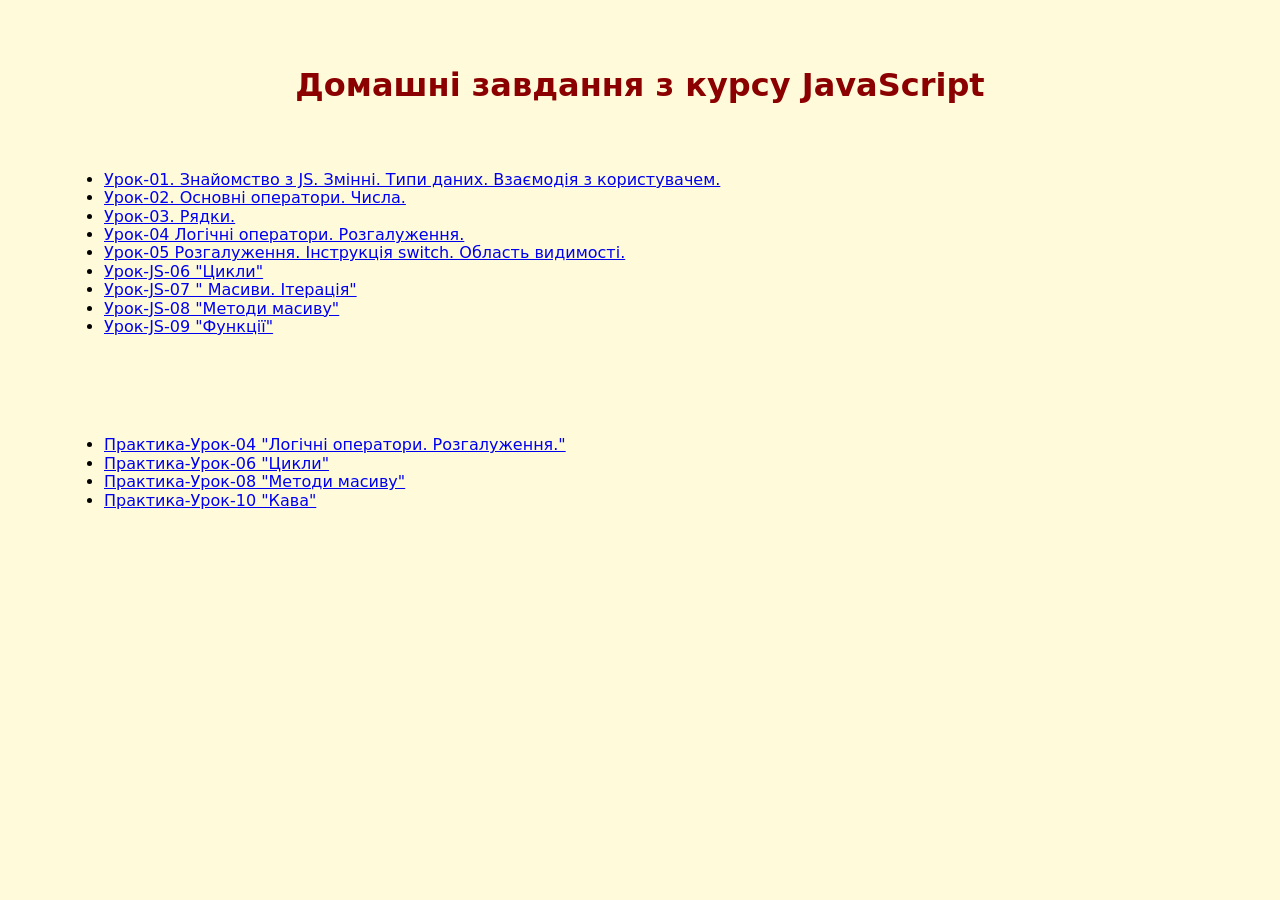
==== index.html @ cf1c9dcf "hw-js4" ====
<!DOCTYPE html>
<html lang="en">

<head>
    <meta charset="UTF-8">
    <meta name="viewport" content="width=device-width, initial-scale=1.0">
    <!--!  заголовок сторінки -->
    <title>Homework JavaScript</title>

    <!--! завантаження зображення до заголовку сторінки -->
    <link href="https://img.icons8.com/fluency/16/javascript.png" type="image/x-icon" rel="shortcut icon">

    <!--! завантаження нормалізатора modern-normalize -->
    <link rel="stylesheet"
        href="https://cdnjs.cloudflare.com/ajax/libs/modern-normalize/1.0.0/modern-normalize.min.css" />

    <!--! завантаження шрифтів: 'Roboto' 400, 700 -->
    <!-- <link rel="preconnect" href="https://fonts.googleapis.com">
    <link rel="preconnect" href="https://fonts.gstatic.com" crossorigin>
    <link href="https://fonts.googleapis.com/css2?family=Roboto:wght@400;700&display=swap" rel="stylesheet"> -->

    <!--! файл reset.css -->
    <link rel="stylesheet" href="./css/reset.css">

    <!--! зовнішній файл стилів -->
    <link rel="stylesheet" href="./css/style.css">
</head>

<body>
    <h1 class="title-main">Домашні завдання з курсу JavaScript</h1>

    <!--! Список уроків -->
    <ul class="list">
        <li>
            <a href="./lesson-1/lesson-1.html" target="_blank" rel="noreferrer noopener">
                Урок-01. Знайомство з JS. Змінні. Типи даних. Взаємодія з користувачем.
            </a>
        </li>
        <li>
            <a href="./lesson-2/lesson-2.html" target="_blank" rel="noreferrer noopener">
                Урок-02. Основні оператори. Числа.
            </a>
        </li>
        <li>
            <a href="./lesson-3/lesson-3.html" target="_blank" rel="noreferrer noopener">
                Урок-03. Рядки.
            </a>
        </li>
        <li>
            <a href="./lesson-4/lesson-4.html" target="_blank" rel="noreferrer noopener">
                Урок-04 Логічні оператори. Розгалуження.</a>
        </li>
        <li>
            <a href="./lesson-5/lesson-5.html" target="_blank" rel="noreferrer noopener">
                Урок-05 Розгалуження. Інструкція switch. Область видимості.
            </a>

        </li>
        <li>
            <a href="./lesson-6/lesson-6.html" target="_blank" rel="noreferrer noopener">
                Урок-JS-06 "Цикли"
            </a>
        </li>

        <li>
            <a href="./lesson-7/lesson-7.html" target="_blank" rel="noreferrer noopener">
                Урок-JS-07 " Масиви. Ітерація"
            </a>
        </li>

        <li>
            <a href="./lesson-8/lesson-8.html" target="_blank" rel="noreferrer noopener">
                Урок-JS-08 "Методи масиву"
            </a>
        </li>

        <li>
            <a href="./lesson-9/lesson-9.html" target="_blank" rel="noreferrer noopener">
                Урок-JS-09 "Функції"
            </a>
        </li>
        <!--? Додайте темі наступних уроків тут: -->

    </ul>

    <ul class="practice-js">
        <li>
            <a href="./practice-js/lesson-4.html" target="_blank" rel="noreferrer noopener">
                Практика-Урок-04 "Логічні оператори. Розгалуження."
            </a>
        </li>
        <li>
            <a href="./practice-js/lesson-6.html" target="_blank" rel="noreferrer noopener">
                Практика-Урок-06 "Цикли"
            </a>

        </li>
        <li>
            <a href="./practice-js/lesson-8.html" target="_blank" rel="noreferrer noopener">
                Практика-Урок-08 "Методи масиву"
            </a>

        </li>

        <li>
            <a href="./practice-js/lesson-10.html" target="_blank" rel="noreferrer noopener">
                Практика-Урок-10 "Кава"
            </a>

        </li>
    </ul>
</body>

</html>
---- css/style.css ----
/*! Додайте стилізацію ваших єлементів тут */

body {
    background-color: #fffbda;
}

.title-main {
    text-align: center;
    line-height: 4em;
    color: darkred;
}

.list {
    margin-left: 4em;;
}

.practice-js{
    margin-top: 100px;
    margin-left: 4em;
}


/* ---------------------LESSON-4-------------------- */
.form-group {
    margin-bottom: 15px;
}
.message {
    margin-top: 15px;
    font-weight: bold;
}
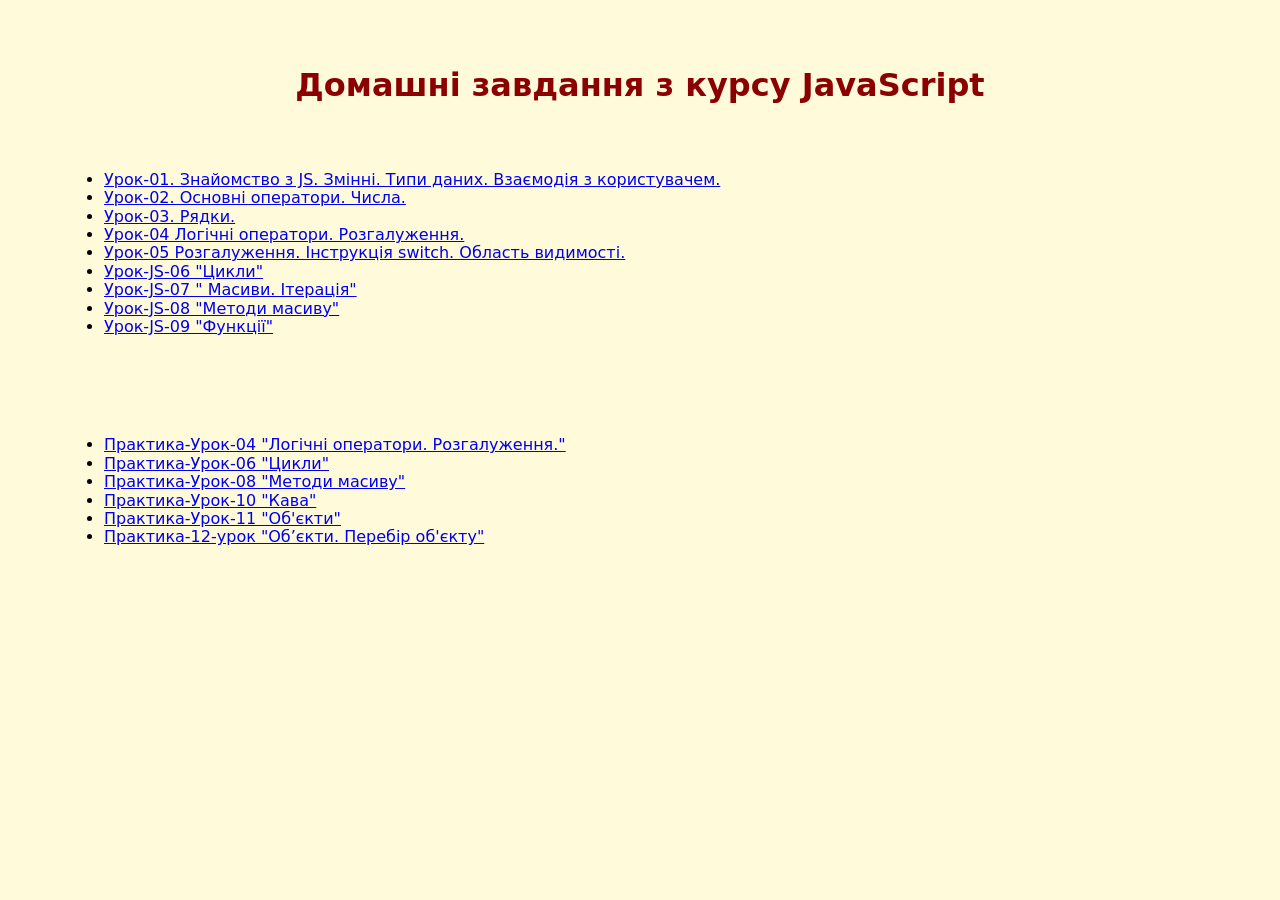
==== commit f9de3fb6: "hw-js-09" ====
--- a/index.html
+++ b/index.html
@@ -106,7 +106,16 @@
             <a href="./practice-js/lesson-10.html" target="_blank" rel="noreferrer noopener">
                 Практика-Урок-10 "Кава"
             </a>
-
+        </li>
+        <li>
+            <a href="./practice-js/lesson-11.html" target="_blank" rel="noreferrer noopener">
+                Практика-Урок-11 "Об'єкти"
+            </a>
+        </li>
+        <li>
+            <a href="./practice-js/lesson-12.html" target="_blank" rel="noreferrer noopener">
+                Практика-12-урок "Об’єкти. Перебір об'єкту"
+            </a>
         </li>
     </ul>
 </body>
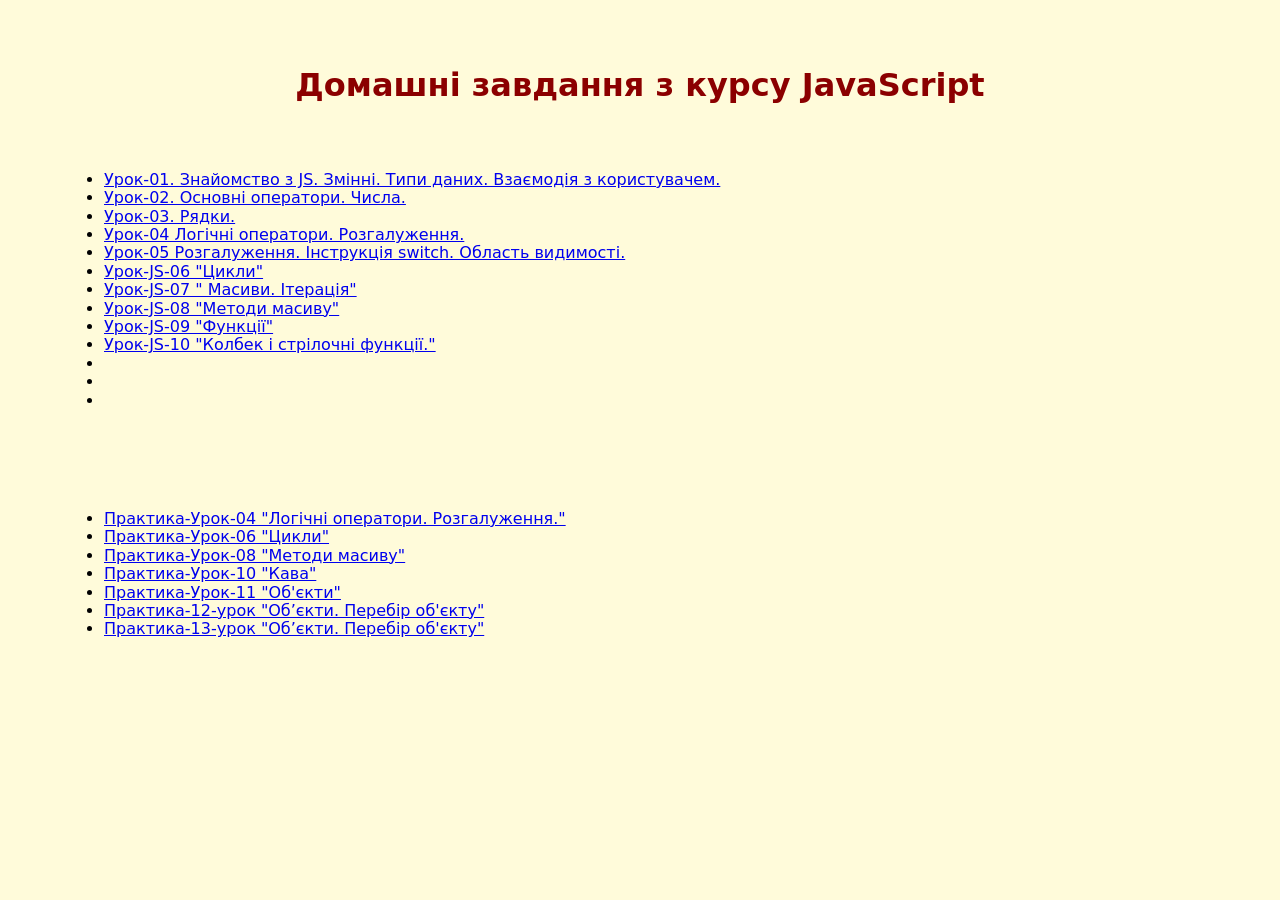
==== commit b6f6c988: "дз+" ====
--- a/index.html
+++ b/index.html
@@ -79,6 +79,30 @@
                 Урок-JS-09 "Функції"
             </a>
         </li>
+
+        <li>
+            <a href="./lesson-10/lesson-10.html" target="_blank" rel="noreferrer noopener">
+                Урок-JS-10 "Колбек і стрілочні функції."
+            </a>
+        </li>
+
+        <li>
+            <a href="lesson-11/lesson-11.html" target="_blank" rel="noreferrer noopener">
+                
+            </a>
+        </li>
+
+        <li>
+            <a href="./lesson-12/lesson-12.html" target="_blank" rel="noreferrer noopener">
+                
+            </a>
+        </li>
+
+        <li>
+            <a href="./lesson-13/lesson-13.html" target="_blank" rel="noreferrer noopener">
+                
+            </a>
+        </li>
         <!--? Додайте темі наступних уроків тут: -->
 
     </ul>
@@ -117,6 +141,11 @@
                 Практика-12-урок "Об’єкти. Перебір об'єкту"
             </a>
         </li>
+        <li>
+            <a href="./practice-js/lesson-13.html" target="_blank" rel="noreferrer noopener">
+                Практика-13-урок "Об’єкти. Перебір об'єкту"
+            </a>
+        </li>
     </ul>
 </body>
 
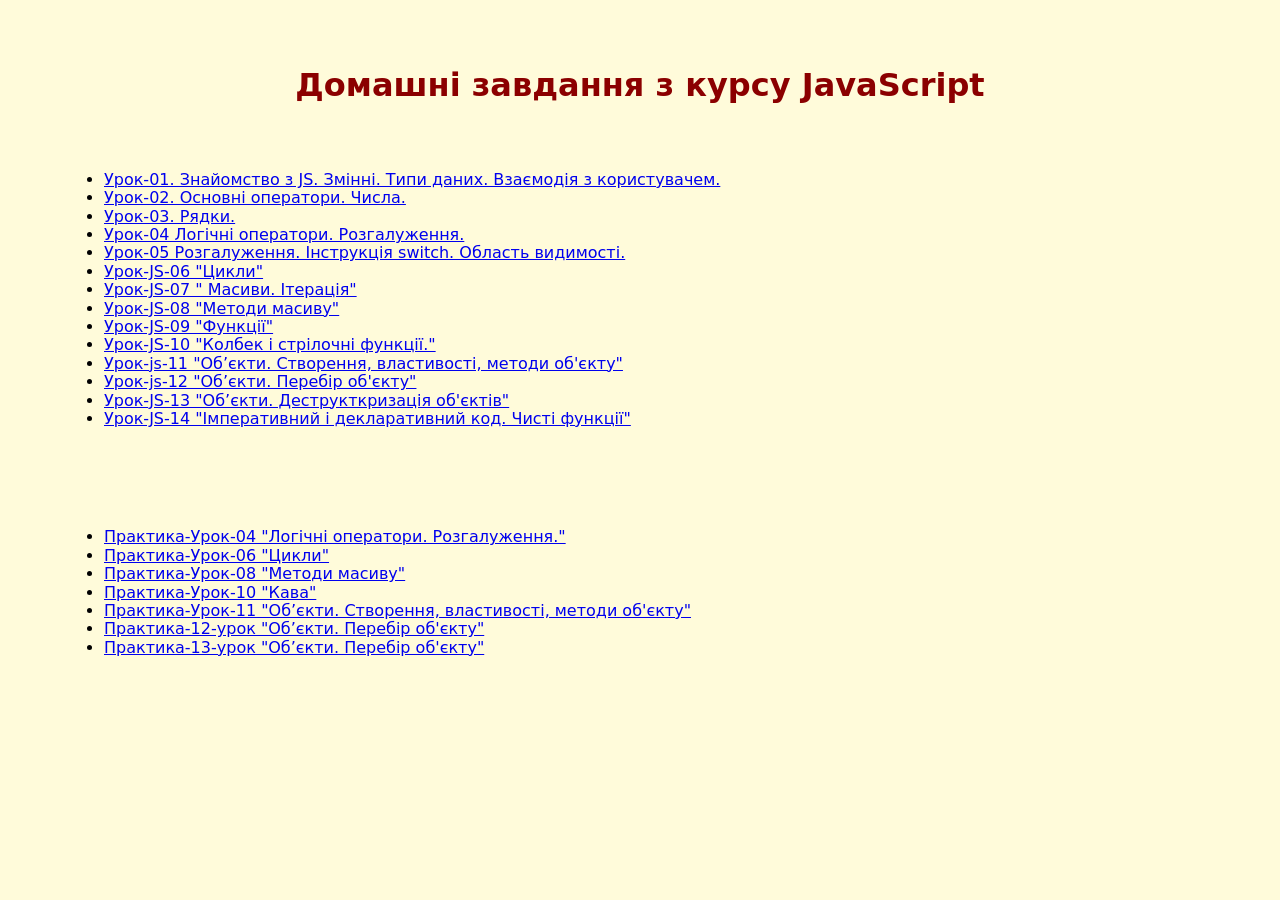
==== commit 19193b96: "next-HW(10-14)" ====
--- a/index.html
+++ b/index.html
@@ -88,19 +88,25 @@
 
         <li>
             <a href="lesson-11/lesson-11.html" target="_blank" rel="noreferrer noopener">
-                
+               Урок-js-11 "Об’єкти. Створення, властивості, методи об'єкту"
             </a>
         </li>
 
         <li>
             <a href="./lesson-12/lesson-12.html" target="_blank" rel="noreferrer noopener">
-                
+                Урок-js-12 "Об’єкти. Перебір об'єкту"
             </a>
         </li>
 
         <li>
             <a href="./lesson-13/lesson-13.html" target="_blank" rel="noreferrer noopener">
-                
+                Урок-JS-13 "Об’єкти. Деструкткризація об'єктів"
+            </a>
+        </li>
+
+        <li>
+            <a href="./lesson-14/lesson-14.html" target="_blank" rel="noreferrer noopener">
+                Урок-JS-14 "Імперативний і декларативний код. Чисті функції"
             </a>
         </li>
         <!--? Додайте темі наступних уроків тут: -->
@@ -133,7 +139,7 @@
         </li>
         <li>
             <a href="./practice-js/lesson-11.html" target="_blank" rel="noreferrer noopener">
-                Практика-Урок-11 "Об'єкти"
+                Практика-Урок-11 "Об’єкти. Створення, властивості, методи об'єкту"
             </a>
         </li>
         <li>
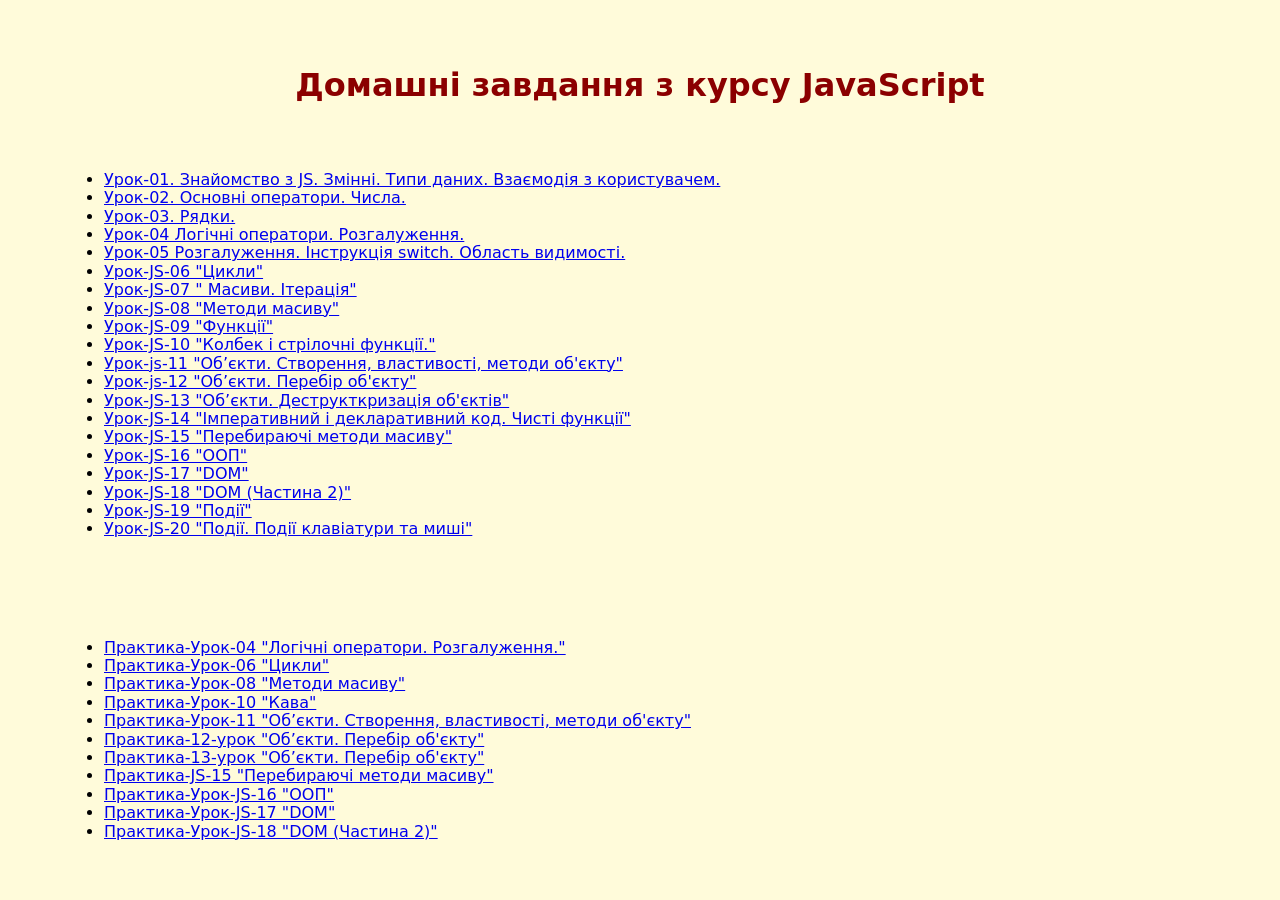
==== commit 00d24437: "NEXT(15-18)-hw-js" ====
--- a/index.html
+++ b/index.html
@@ -109,6 +109,42 @@
                 Урок-JS-14 "Імперативний і декларативний код. Чисті функції"
             </a>
         </li>
+        
+        <li>
+            <a href="./lesson-15/lesson-15.html" target="_blank" rel="noreferrer noopener">
+                Урок-JS-15 "Перебираючі методи масиву"
+            </a>
+        </li>
+
+        <li>
+            <a href="./lesson-16/lesson-16.html" target="_blank" rel="noreferrer noopener">
+                Урок-JS-16 "ООП"
+            </a>
+        </li>
+
+        <li>
+            <a href="./lesson-17/lesson-17.html" target="_blank" rel="noreferrer noopener">
+                Урок-JS-17 "DOM"
+            </a>
+        </li>
+
+        <li>
+            <a href="./lesson-18/lesson-18.html" target="_blank" rel="noreferrer noopener">
+                Урок-JS-18 "DOM (Частина 2)"
+            </a>
+        </li>
+
+        <li>
+            <a href="./lesson-19/lesson-19.html" target="_blank" rel="noreferrer noopener">
+                Урок-JS-19 "Події"
+            </a>
+        </li>
+
+        <li>
+            <a href="./lesson-20/lesson-20.html" target="_blank" rel="noreferrer noopener">
+                Урок-JS-20 "Події. Події клавіатури та миші"
+            </a>
+        </li>
         <!--? Додайте темі наступних уроків тут: -->
 
     </ul>
@@ -152,6 +188,27 @@
                 Практика-13-урок "Об’єкти. Перебір об'єкту"
             </a>
         </li>
+        <li>
+            <a href="./practice-js/lesson-15.html" target="_blank" rel="noreferrer noopener">
+                Практика-JS-15 "Перебираючі методи масиву"
+            </a>
+        </li>
+        <li>
+            <a href="./practice-js/lesson-16.html" target="_blank" rel="noreferrer noopener">
+                Практика-Урок-JS-16 "ООП"
+            </a>
+        </li>
+        <li>
+            <a href="./practice-js/lesson-17.html" target="_blank" rel="noreferrer noopener">
+                Практика-Урок-JS-17 "DOM"
+            </a>
+        </li>
+
+        <li>
+            <a href="./practice-js/lesson-18.html" target="_blank" rel="noreferrer noopener">
+                Практика-Урок-JS-18 "DOM (Частина 2)"
+            </a>
+        </li>
     </ul>
 </body>
 
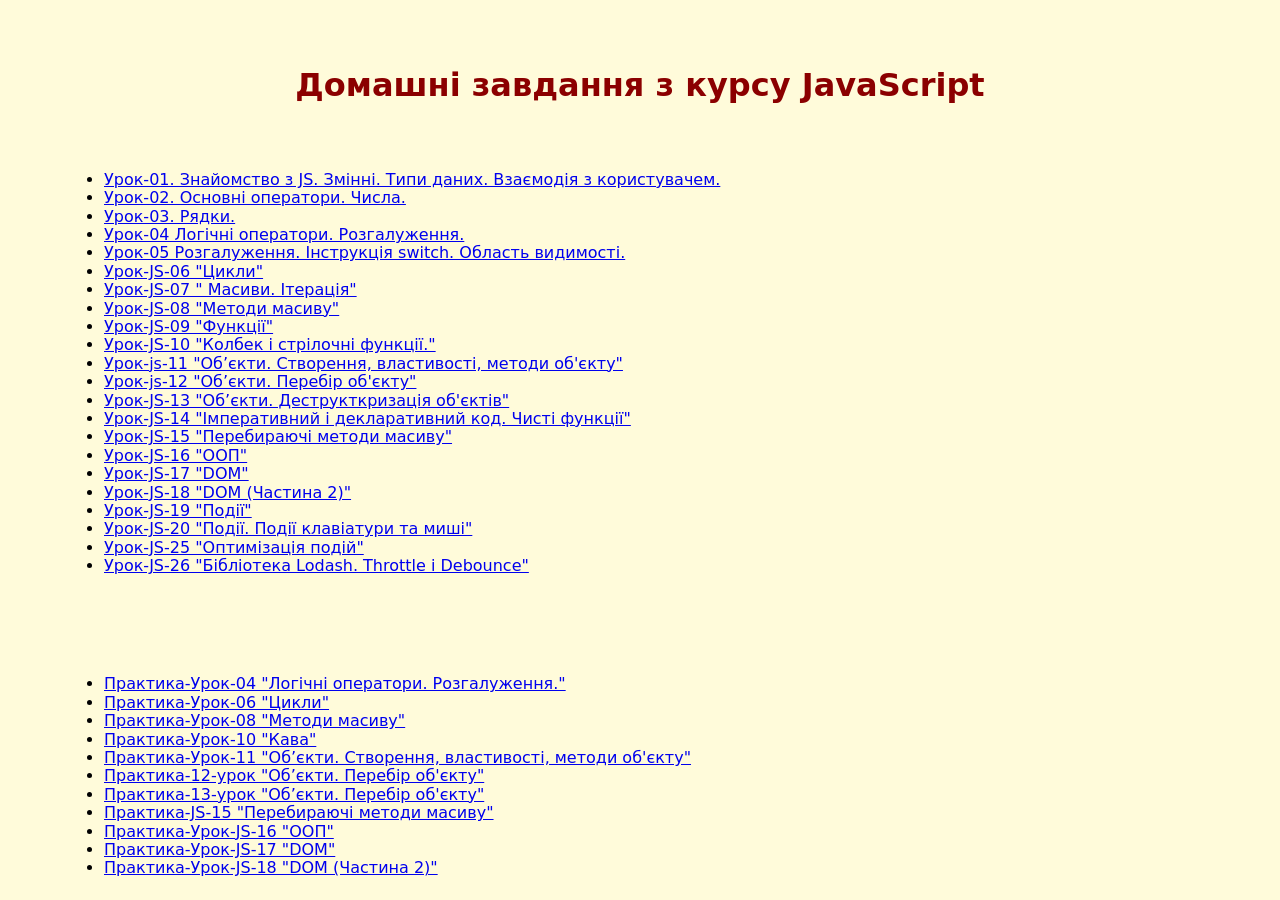
==== commit 6031c30c: "next 21" ====
--- a/index.html
+++ b/index.html
@@ -29,6 +29,7 @@
 <body>
     <h1 class="title-main">Домашні завдання з курсу JavaScript</h1>
 
+
     <!--! Список уроків -->
     <ul class="list">
         <li>
@@ -88,7 +89,7 @@
 
         <li>
             <a href="lesson-11/lesson-11.html" target="_blank" rel="noreferrer noopener">
-               Урок-js-11 "Об’єкти. Створення, властивості, методи об'єкту"
+                Урок-js-11 "Об’єкти. Створення, властивості, методи об'єкту"
             </a>
         </li>
 
@@ -109,7 +110,7 @@
                 Урок-JS-14 "Імперативний і декларативний код. Чисті функції"
             </a>
         </li>
-        
+
         <li>
             <a href="./lesson-15/lesson-15.html" target="_blank" rel="noreferrer noopener">
                 Урок-JS-15 "Перебираючі методи масиву"
@@ -145,6 +146,18 @@
                 Урок-JS-20 "Події. Події клавіатури та миші"
             </a>
         </li>
+
+        <li>
+            <a href="./lesson-25/lesson-25.html" target="_blank" rel="noreferrer noopener">
+                Урок-JS-25 "Оптимізація подій"
+            </a>
+        </li>
+
+        <li>
+            <a href="./lesson-26/lesson-26.html" target="_blank" rel="noreferrer noopener">
+                Урок-JS-26 "Бібліотека Lodash. Throttle і Debounce"
+            </a>
+        </li>
         <!--? Додайте темі наступних уроків тут: -->
 
     </ul>
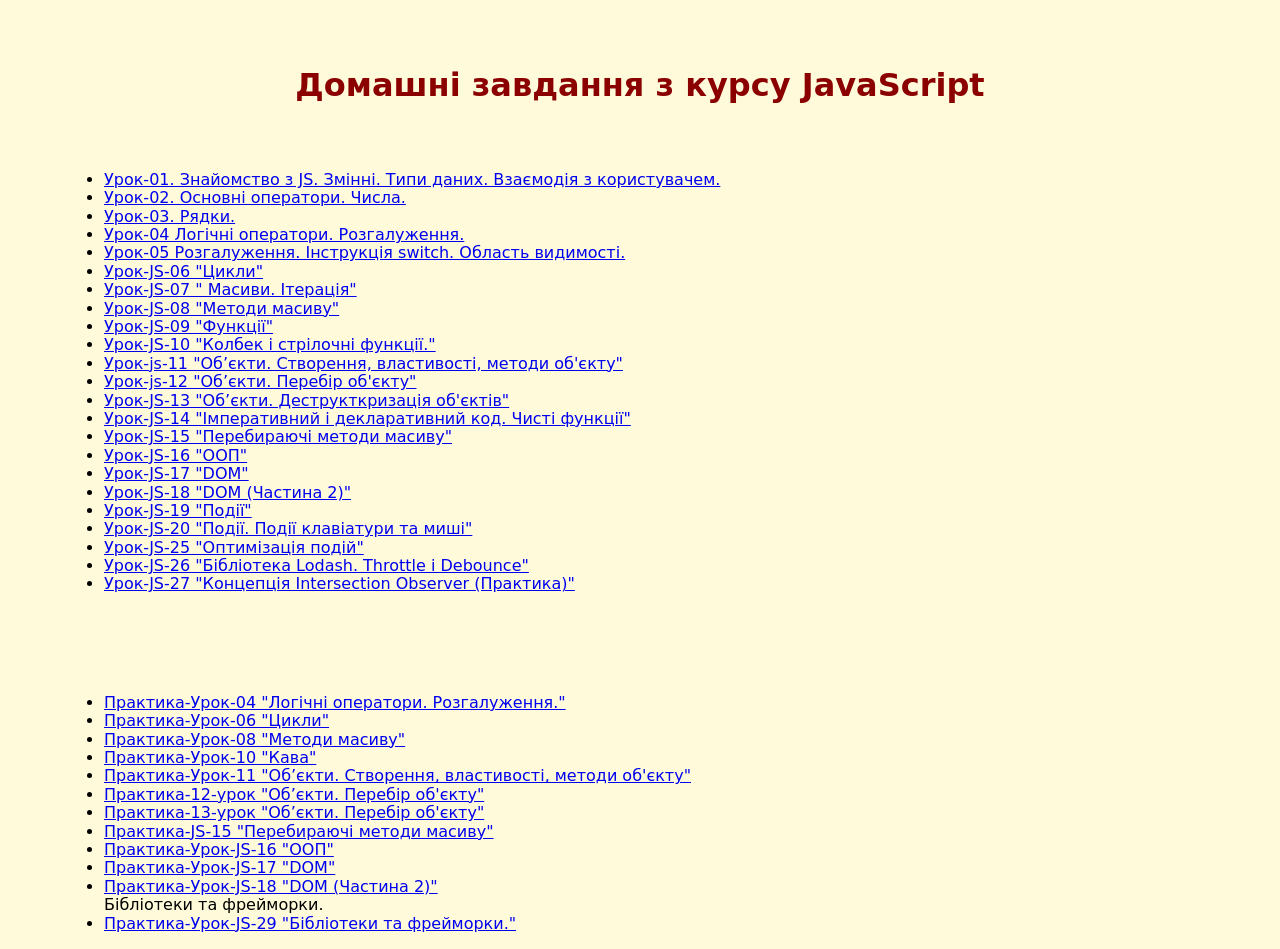
==== commit 42cc549f: "hw-27-29" ====
--- a/index.html
+++ b/index.html
@@ -158,6 +158,12 @@
                 Урок-JS-26 "Бібліотека Lodash. Throttle і Debounce"
             </a>
         </li>
+
+                <li>
+            <a href="./lesson-27/lesson-27.html" target="_blank" rel="noreferrer noopener">
+                Урок-JS-27 "Концепція Intersection Observer (Практика)"
+            </a>
+        </li>
         <!--? Додайте темі наступних уроків тут: -->
 
     </ul>
@@ -222,6 +228,12 @@
                 Практика-Урок-JS-18 "DOM (Частина 2)"
             </a>
         </li>
+         Бібліотеки та фрейморки.
+                 <li>
+            <a href="./practice-js/lesson-29.html" target="_blank" rel="noreferrer noopener">
+                Практика-Урок-JS-29 "Бібліотеки та фрейморки."
+            </a>
+        </li>
     </ul>
 </body>
 
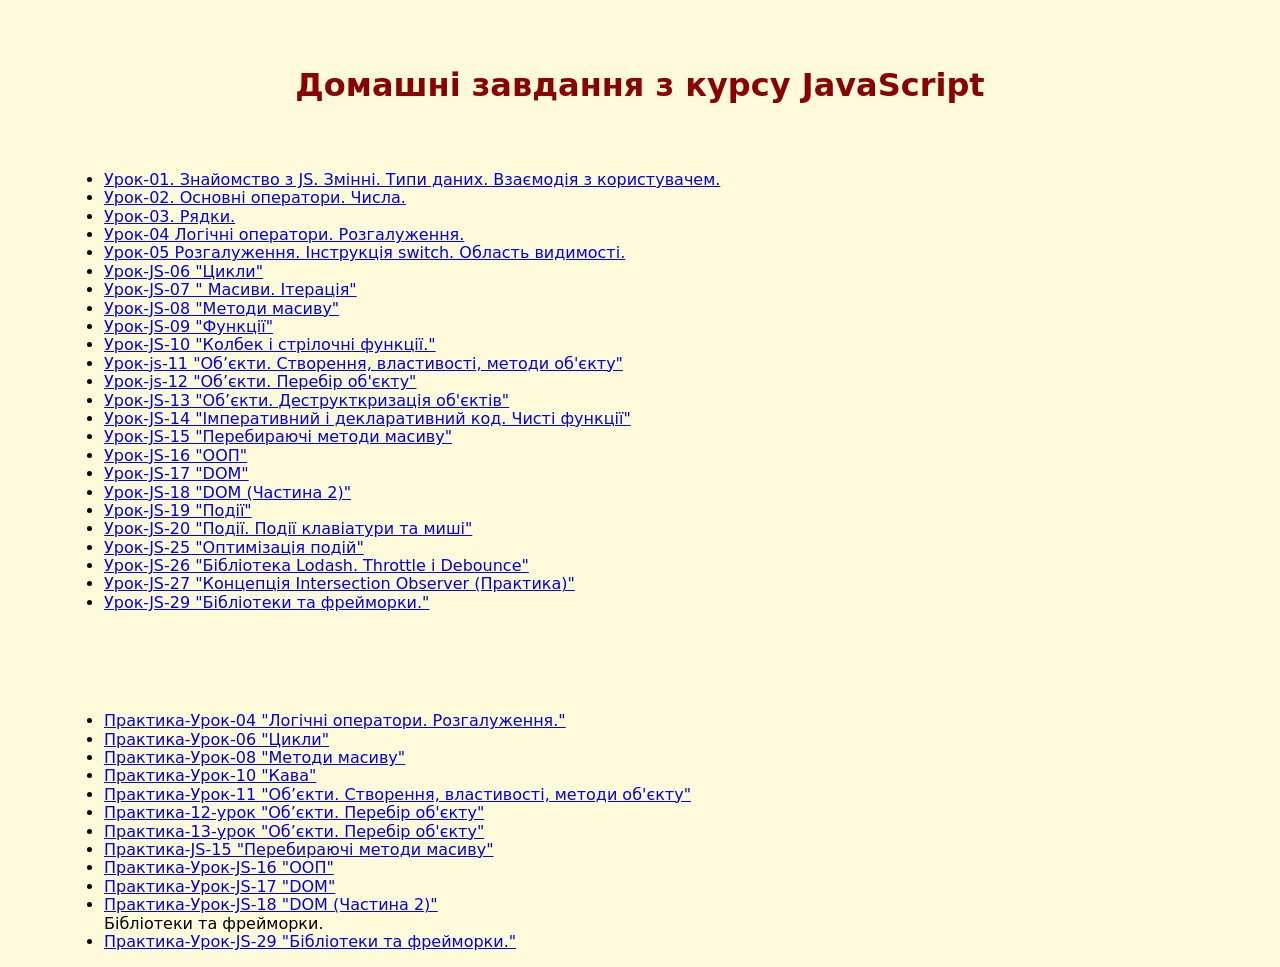
==== commit 265f352e: "hw-29" ====
--- a/index.html
+++ b/index.html
@@ -159,11 +159,17 @@
             </a>
         </li>
 
-                <li>
+        <li>
             <a href="./lesson-27/lesson-27.html" target="_blank" rel="noreferrer noopener">
                 Урок-JS-27 "Концепція Intersection Observer (Практика)"
             </a>
         </li>
+
+        <li>
+            <a href="./lesson-29/lesson-29.html" target="_blank" rel="noreferrer noopener">
+                Урок-JS-29 "Бібліотеки та фрейморки."
+            </a>
+        </li>
         <!--? Додайте темі наступних уроків тут: -->
 
     </ul>
@@ -228,8 +234,8 @@
                 Практика-Урок-JS-18 "DOM (Частина 2)"
             </a>
         </li>
-         Бібліотеки та фрейморки.
-                 <li>
+        Бібліотеки та фрейморки.
+        <li>
             <a href="./practice-js/lesson-29.html" target="_blank" rel="noreferrer noopener">
                 Практика-Урок-JS-29 "Бібліотеки та фрейморки."
             </a>
